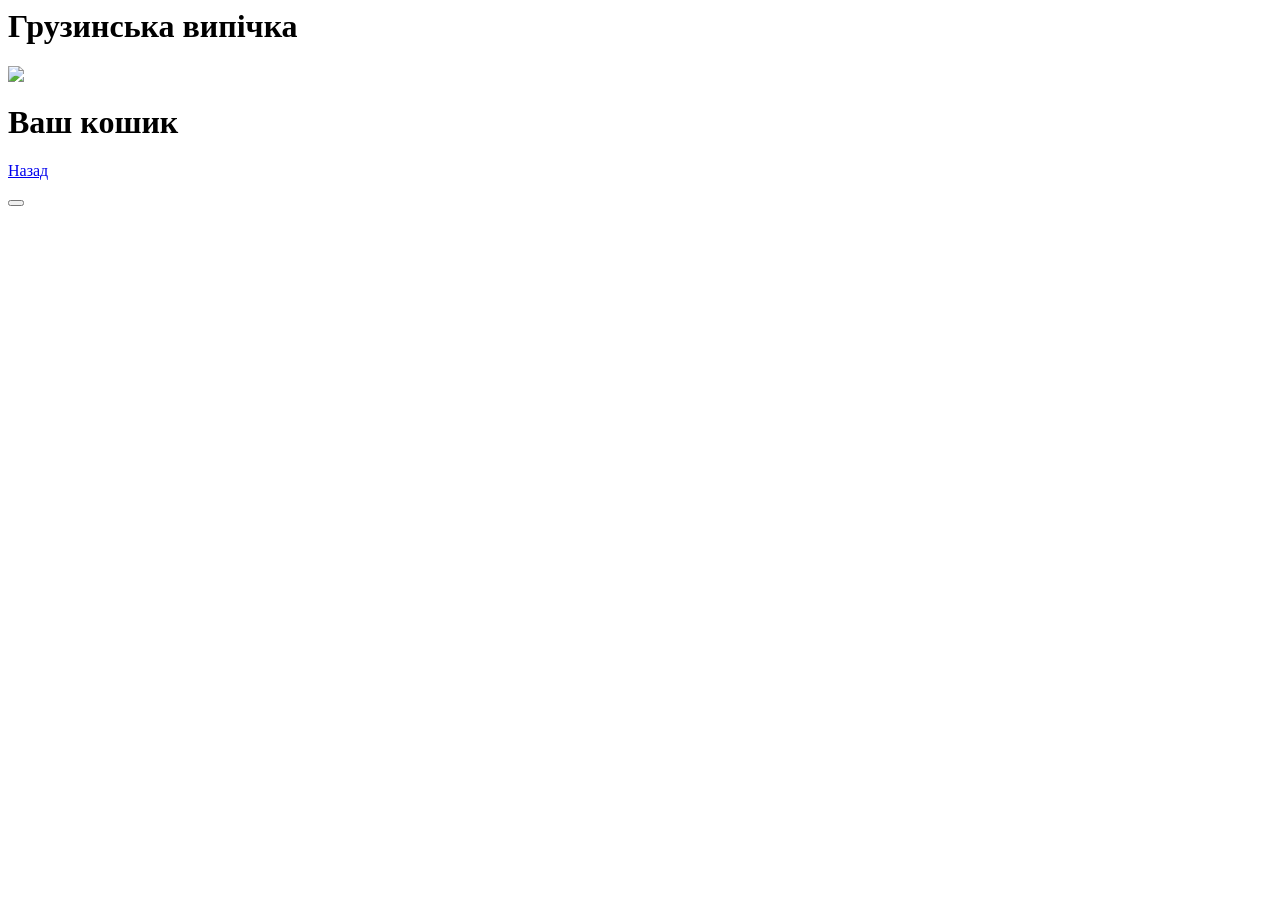
==== cart.html @ 8b3106d4 "Add files via upload" ====
<html lang="en">
<head>
    <meta charset="UTF-8">
    <meta name="viewport" content="width=device-width, initial-scale=1.0">
    <title>Document</title>
</head>
<body>
    <h1>Грузинська випічка</h1>
    <div class="cart-btn">
        <a href="cart.html">
            <img src="https://img.freepik.com/free-vector/shopping-cart-black-grey_78370-6855.jpg?t=st=1771143448~exp=1771147048~hmac=235b0028011db2ebe5c44ac1cc7e4c65fe669dd1757069592aa63c4e78af1d6e">
        </a>
    </div>
    </header>

    <main>
        <h1>Ваш кошик</h1>
        <a href="index html">Назад</a>

        <div class="cart-items"></div>
        <h2 class="total"></h2>
        <button onabort="openCheckOut()"></button>
    </main>

    <script src="js/cart.js"><</script>
    <script src="js/cart-page.js"><</script>
</body>
</html>
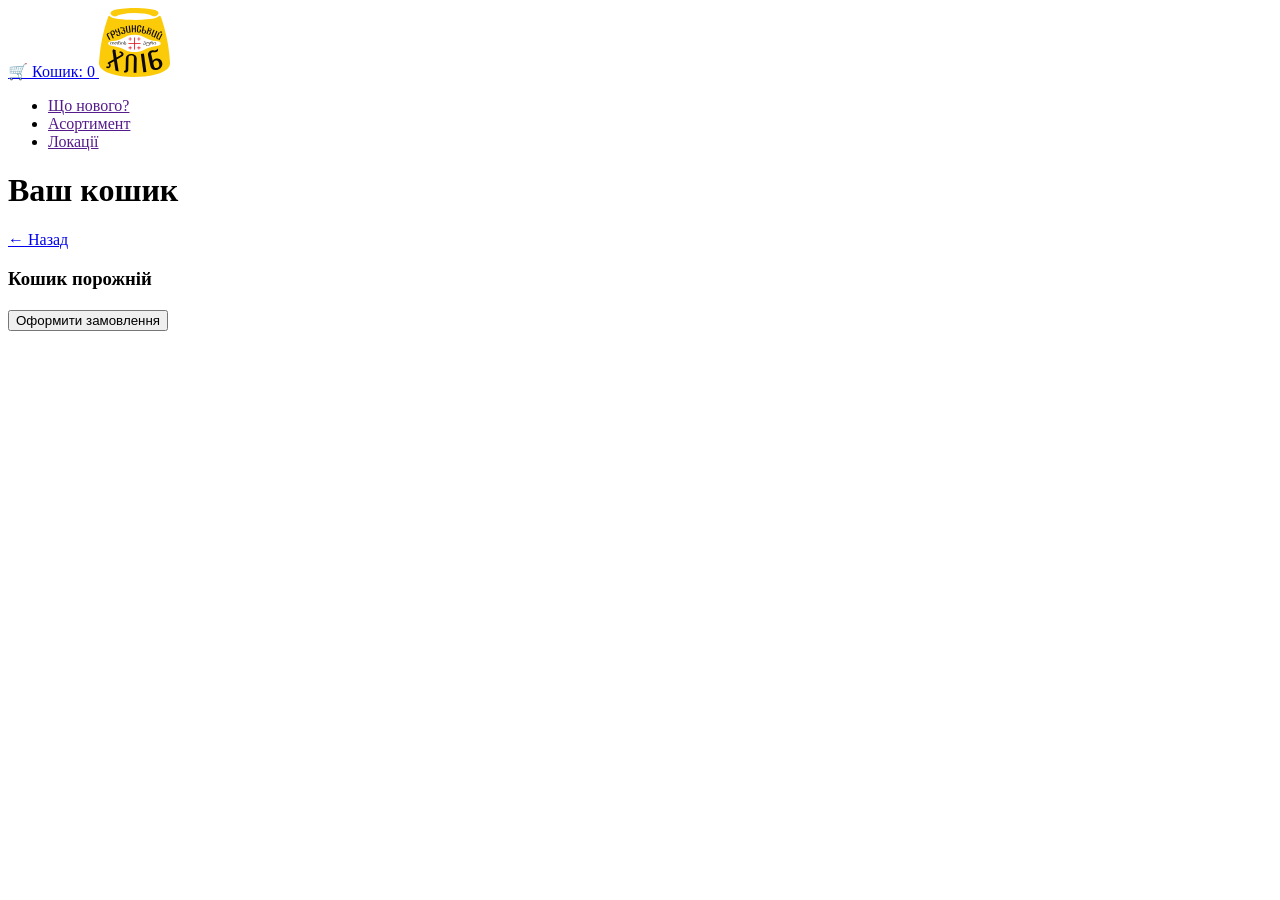
==== commit 103fd76c: "Add files via upload" ====
--- a/cart.html
+++ b/cart.html
@@ -1,28 +1,46 @@
- <html lang="en">
+<!DOCTYPE html>
+<html lang="uk">
 <head>
     <meta charset="UTF-8">
-    <meta name="viewport" content="width=device-width, initial-scale=1.0">
-    <title>Document</title>
+    <title>Кошик</title>
 </head>
 <body>
-    <h1>Грузинська випічка</h1>
-    <div class="cart-btn">
+
+    <header>
         <a href="cart.html">
-            <img src="https://img.freepik.com/free-vector/shopping-cart-black-grey_78370-6855.jpg?t=st=1771143448~exp=1771147048~hmac=235b0028011db2ebe5c44ac1cc7e4c65fe669dd1757069592aa63c4e78af1d6e">
+            🛒 Кошик: <span class="cart-count">0</span>
         </a>
-    </div>
+        <a href="/" class="logo">
+            <img src="logo.svg" alt="" srcset="">
+        </a>
+        <nav>
+            <ul>
+                <li class="nav-item"><a href="" class="nav-link">Що нового?</a></li>
+                <li class="nav-item"><a href="" class="nav-link">Асортимент</a></li>
+                <li class="nav-item"><a href="" class="nav-link">Локації</a></li>
+            </ul>
+        </nav>
     </header>
+    
 
-    <main>
-        <h1>Ваш кошик</h1>
-        <a href="index html">Назад</a>
+<h1>Ваш кошик</h1>
 
-        <div class="cart-items"></div>
-        <h2 class="total"></h2>
-        <button onabort="openCheckOut()"></button>
-    </main>
+<a href="index.html">← Назад</a>
 
-    <script src="js/cart.js"><</script>
-    <script src="js/cart-page.js"><</script>
+<div class="cart-items"></div>
+
+<h2 class="total"></h2>
+
+<button onclick="openCheckout()">Оформити замовлення</button>
+
+<div class="checkout" style="display:none; margin-top:20px;">
+    <h3>Оформлення</h3>
+    <input placeholder="Ім'я"><br><br>
+    <input placeholder="Телефон"><br><br>
+    <button onclick="confirmOrder()">Підтвердити</button>
+</div>
+
+<script src="cart.js"></script>
+<script src="cart-page.js"></script>
 </body>
 </html>
